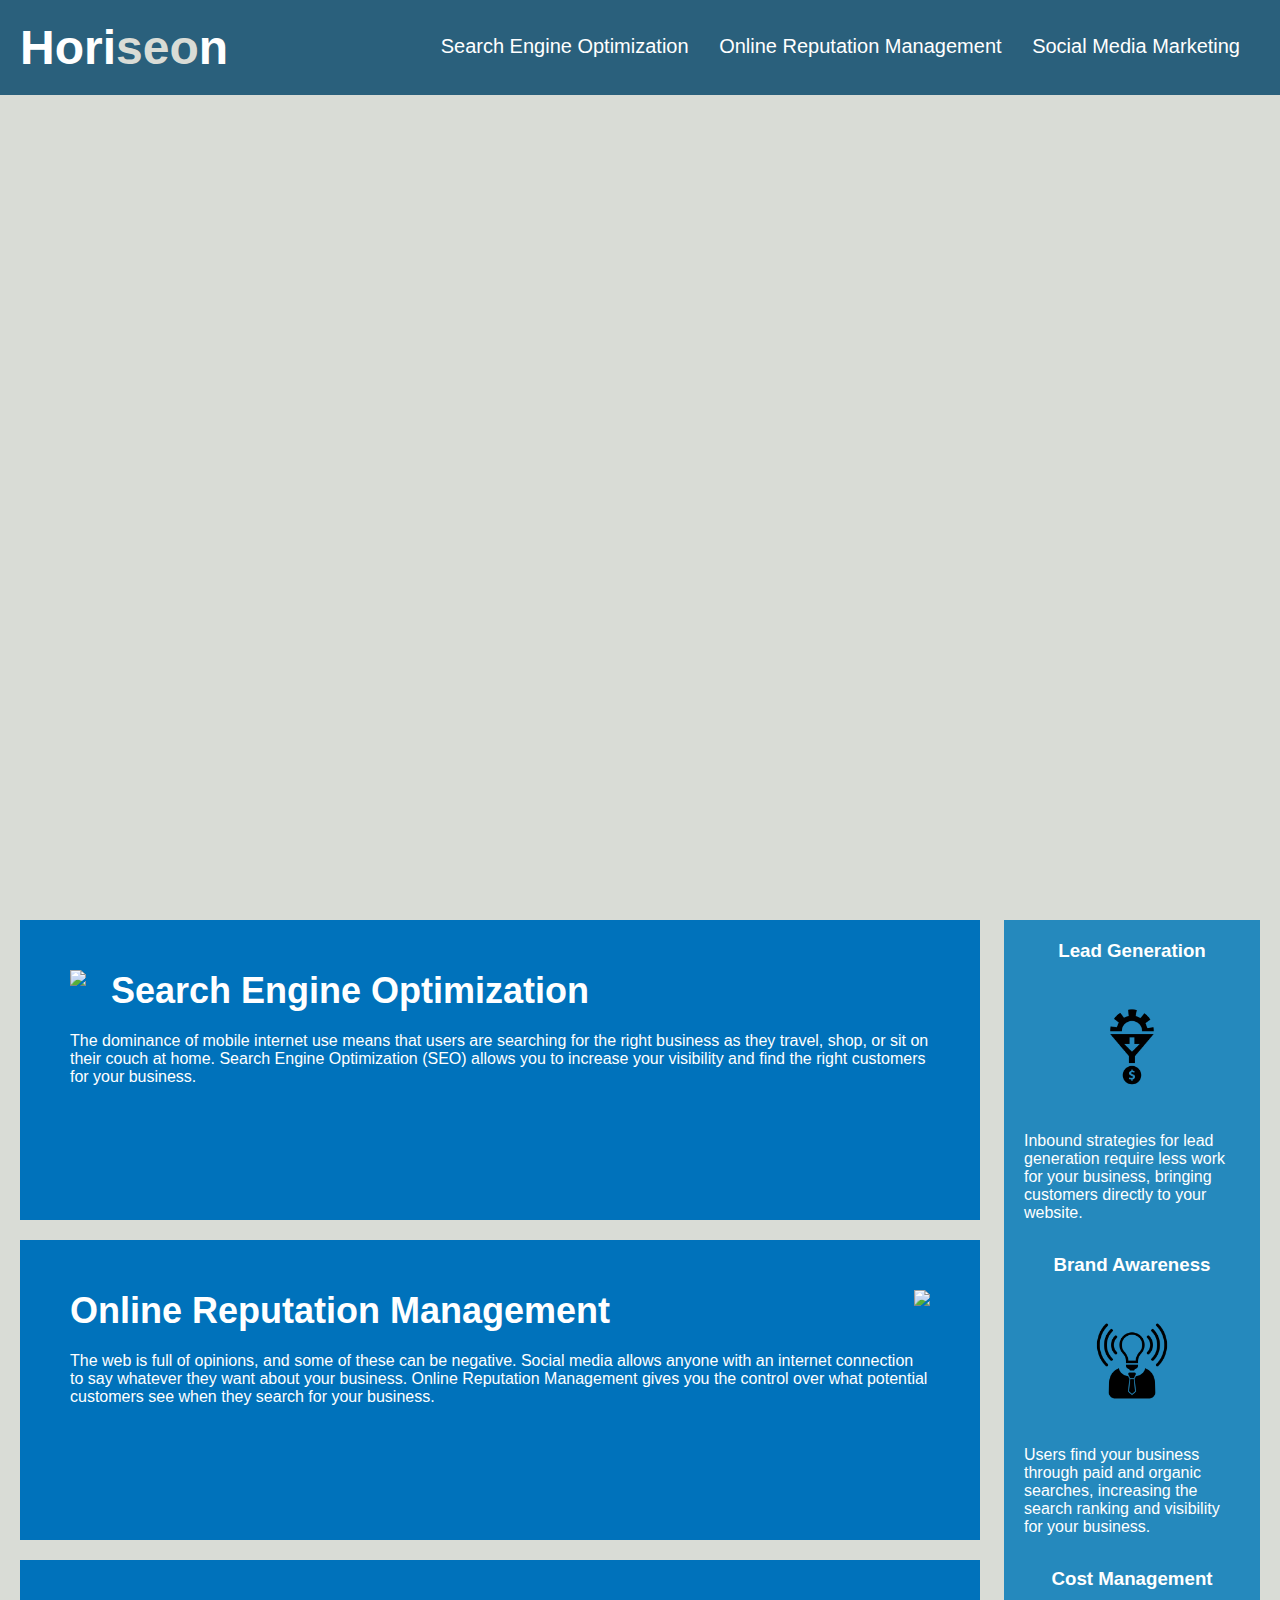
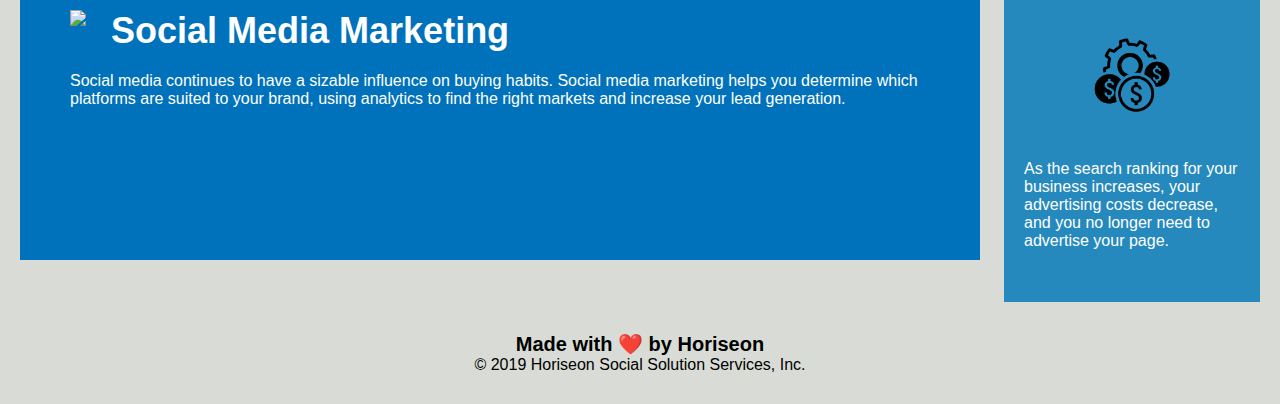
==== Develop/index.html @ d2d0c0d6 "adding files to github again" ====
<!DOCTYPE html>
<html lang="en-us">

<head>
    <meta charset="UTF-8" />
    <link rel="stylesheet" href="./assets/css/style.css">
    <title>website</title>
</head>

<body>
    <div class="header">
        <h1>Hori<span class="seo">seo</span>n</h1>
        <div>
            <ul>
                <li>
                    <a href="#search-engine-optimization">Search Engine Optimization</a>
                </li>
                <li>
                    <a href="#online-reputation-management">Online Reputation Management</a>
                </li>
                <li>
                    <a href="#social-media-marketing">Social Media Marketing</a>
                </li>
            </ul>
        </div>
    </div>
    <div class="hero"></div>
    <div class="content">
        <div class="search-engine-optimization">
            <img src="./assets/images/search-engine-optimization.jpg" class="float-left" />
            <h2>Search Engine Optimization</h2>
            <p>
                The dominance of mobile internet use means that users are searching for the right business as they travel, shop, or sit on their couch at home. Search Engine Optimization (SEO) allows you to increase your visibility and find the right customers for your business.
            </p>
        </div>
        <div id="online-reputation-management" class="online-reputation-management">
            <img src="./assets/images/online-reputation-management.jpg" class="float-right" />
            <h2>Online Reputation Management</h2>
            <p>
                The web is full of opinions, and some of these can be negative. Social media allows anyone with an internet connection to say whatever they want about your business. Online Reputation Management gives you the control over what potential customers see when they search for your business.
            </p>
        </div>
        <div id="social-media-marketing" class="social-media-marketing">
            <img src="./assets/images/social-media-marketing.jpg" class="float-left" />
            <h2>Social Media Marketing</h2>
            <p>
                Social media continues to have a sizable influence on buying habits. Social media marketing helps you determine which platforms are suited to your brand, using analytics to find the right markets and increase your lead generation.
            </p>
        </div>
    </div>
    <div class="benefits">
        <div class="benefit-lead">
            <h3>Lead Generation</h3>
            <img src="./assets/images/lead-generation.png" />
            <p>
                Inbound strategies for lead generation require less work for your business, bringing customers directly to your website.
            </p>
        </div>
        <div class="benefit-brand">
            <h3>Brand Awareness</h3>
            <img src="./assets/images/brand-awareness.png" />
            <p>
                Users find your business through paid and organic searches, increasing the search ranking and visibility for your business.
            </p>
        </div>
        <div class="benefit-cost">
            <h3>Cost Management</h3>
            <img src="./assets/images/cost-management.png" />
            <p>
                As the search ranking for your business increases, your advertising costs decrease, and you no longer need to advertise your page.
            </p>
        </div>
    </div>
    <div class="footer">
        <h2>Made with ❤️️ by Horiseon</h2>
        <p>
            &copy; 2019 Horiseon Social Solution Services, Inc.
        </p>
    </div>
</body>

</html>
---- Develop/assets/css/style.css ----
* {
    box-sizing: border-box;
    padding: 0;
    margin: 0;
}

body {
    background-color: #d9dcd6;
}

.header {
    padding: 20px;
    font-family: 'Trebuchet MS', 'Lucida Sans Unicode', 'Lucida Grande', 'Lucida Sans', Arial, sans-serif;
    background-color: #2a607c;
    color: #ffffff;
}

.header h1 {
    display: inline-block;
    font-size: 48px;
}

.header h1 .seo {
    color: #d9dcd6;
}

.header div {
    padding-top: 15px;
    margin-right: 20px;
    float: right;
    font-family: 'Gill Sans', 'Gill Sans MT', Calibri, 'Trebuchet MS', sans-serif;
    font-size: 20px;
}

.header div ul {
    list-style-type: none;
}

.header div ul li {
    display: inline-block;
    margin-left: 25px;
}

a {
    color: #ffffff;
    text-decoration: none;
}

p {
    font-size: 16px;
}

.hero {
    height: 800px;
    width: 100%;
    margin-bottom: 25px;
    background-image: url("../images/digital-marketing-meeting.jpg");
    background-size: cover;
    background-position: center;
}

.float-left {
    float: left;
    margin-right: 25px;
}

.float-right {
    float: right;
    margin-left: 25px;
}

.content {
    width: 75%;
    display: inline-block;
    margin-left: 20px;
}

.benefits {
    margin-right: 20px;
    padding: 20px;
    clear: both;
    float: right;
    width: 20%;
    height: 100%;
    font-family: 'Gill Sans', 'Gill Sans MT', Calibri, 'Trebuchet MS', sans-serif;
    background-color: #2589bd;
}

.benefit-lead {
    margin-bottom: 32px;
    color: #ffffff;
}

.benefit-brand {
    margin-bottom: 32px;
    color: #ffffff;
}

.benefit-cost {
    margin-bottom: 32px;
    color: #ffffff;
}

.benefit-lead h3 {
    margin-bottom: 10px;
    text-align: center;
}

.benefit-brand h3 {
    margin-bottom: 10px;
    text-align: center;
}

.benefit-cost h3 {
    margin-bottom: 10px;
    text-align: center;
}

.benefit-lead img {
    display: block;
    margin: 10px auto;
    max-width: 150px;
}

.benefit-brand img {
    display: block;
    margin: 10px auto;
    max-width: 150px;
}

.benefit-cost img {
    display: block;
    margin: 10px auto;
    max-width: 150px;
}

.search-engine-optimization {
    margin-bottom: 20px;
    padding: 50px;
    height: 300px;
    font-family: 'Gill Sans', 'Gill Sans MT', Calibri, 'Trebuchet MS', sans-serif;
    background-color: #0072bb;
    color: #ffffff;
}

.online-reputation-management {
    margin-bottom: 20px;
    padding: 50px;
    height: 300px;
    font-family: 'Gill Sans', 'Gill Sans MT', Calibri, 'Trebuchet MS', sans-serif;
    background-color: #0072bb;
    color: #ffffff;
}

.social-media-marketing {
    margin-bottom: 20px;
    padding: 50px;
    height: 300px;
    font-family: 'Gill Sans', 'Gill Sans MT', Calibri, 'Trebuchet MS', sans-serif;
    background-color: #0072bb;
    color: #ffffff;
}

.search-engine-optimization img {
    max-height: 200px;
}

.online-reputation-management img {
    max-height: 200px;
}

.social-media-marketing img {
    max-height: 200px;
}

.search-engine-optimization h2 {
    margin-bottom: 20px;
    font-size: 36px;
}

.online-reputation-management h2 {
    margin-bottom: 20px;
    font-size: 36px;
}

.social-media-marketing h2 {
    margin-bottom: 20px;
    font-size: 36px;
}

.footer {
    padding: 30px;
    clear: both;
    font-family: 'Trebuchet MS', 'Lucida Sans Unicode', 'Lucida Grande', 'Lucida Sans', Arial, sans-serif;
    text-align: center;
}

.footer h2 {
    font-size: 20px;
}
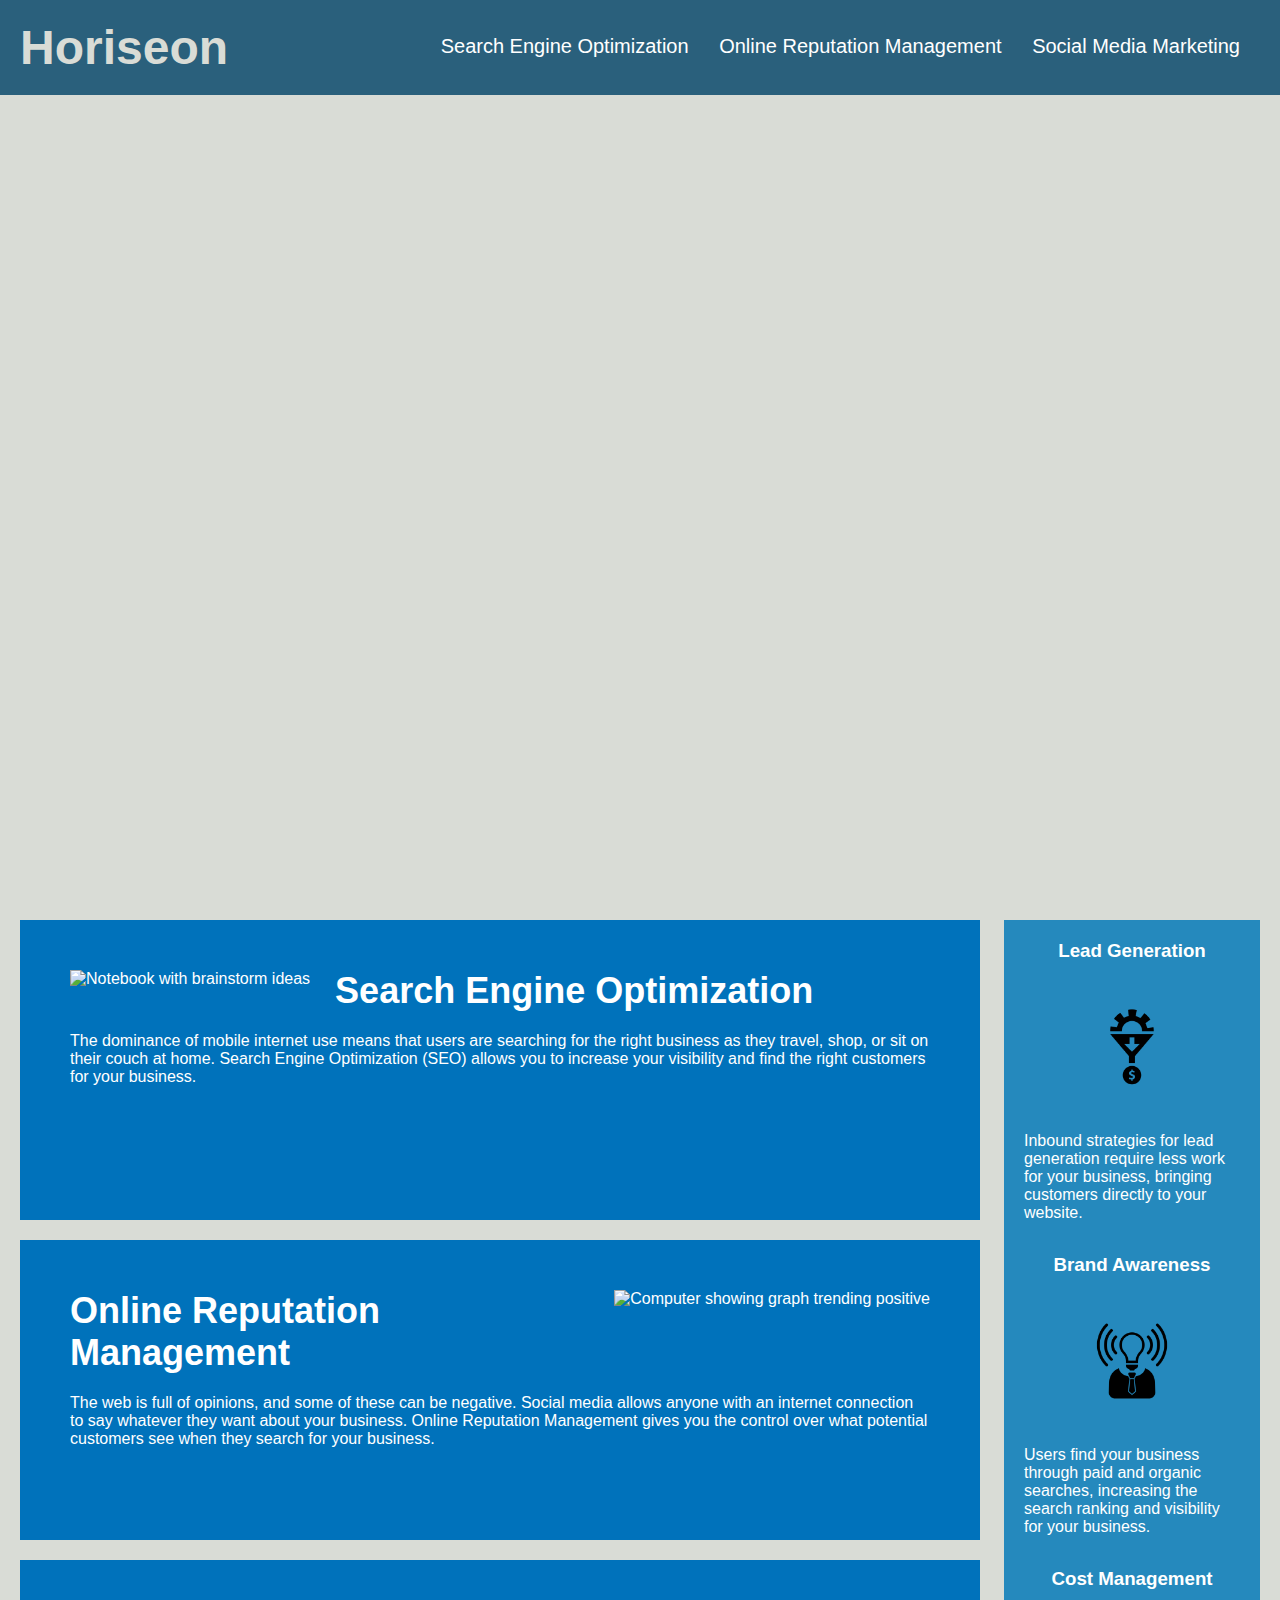
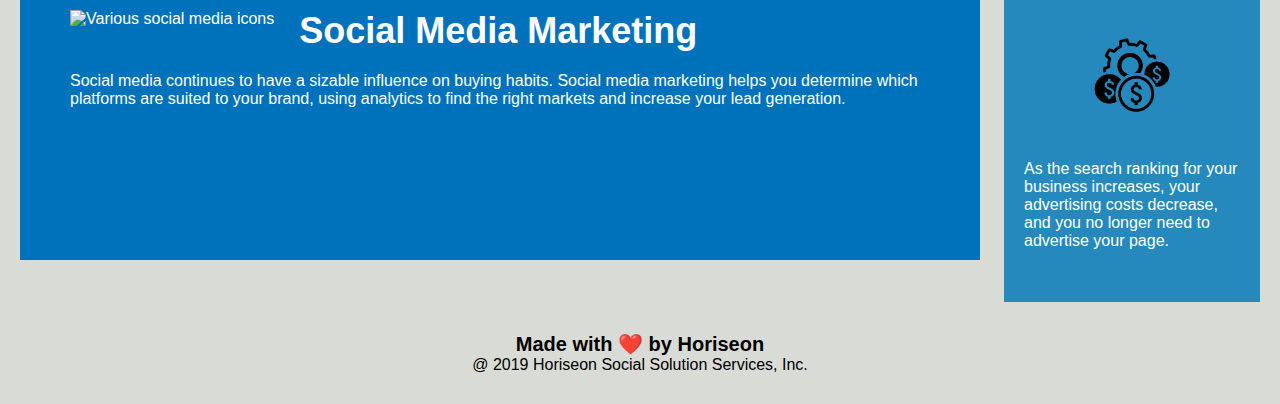
==== commit b32a06ba: "made changes to CSS + HTML and started readme file" ====
--- a/Develop/index.html
+++ b/Develop/index.html
@@ -8,75 +8,71 @@
 </head>
 
 <body>
+    <!-- Added header -->
+	<header>
     <div class="header">
-        <h1>Hori<span class="seo">seo</span>n</h1>
+      <h1> Hori<span class="seo">seo</span>n </h1>
         <div>
-            <ul>
-                <li>
-                    <a href="#search-engine-optimization">Search Engine Optimization</a>
-                </li>
-                <li>
-                    <a href="#online-reputation-management">Online Reputation Management</a>
-                </li>
-                <li>
-                    <a href="#social-media-marketing">Social Media Marketing</a>
-                </li>
-            </ul>
+          <ul>
+            <li> <a href="#search-engine-optimization">Search Engine Optimization</a> </li>
+            <li> <a href="#online-reputation-management">Online Reputation Management</a> </li>
+            <li> <a href="#social-media-marketing">Social Media Marketing</a> </li>
+          </ul>
         </div>
+		</div>
+	</header>
+
+<!-- does this needs to be in an image??-->
+<section>
+    <div class="hero"></div>
+</section>
+
+<!-- this need to be  section -->
+<section>
+  <div class="content">
+    <div class="search-engine-optimization">
+      <img src="./assets/images/search-engine-optimization.jpg" class="float-left" alt="Notebook with brainstorm ideas"/>
+        <h2>Search Engine Optimization</h2>
+          <p>The dominance of mobile internet use means that users are searching for the right business as they travel, shop, or sit on their couch at home. Search Engine Optimization (SEO) allows you to increase your visibility and find the right customers for your business. </p>
     </div>
-    <div class="hero"></div>
-    <div class="content">
-        <div class="search-engine-optimization">
-            <img src="./assets/images/search-engine-optimization.jpg" class="float-left" />
-            <h2>Search Engine Optimization</h2>
-            <p>
-                The dominance of mobile internet use means that users are searching for the right business as they travel, shop, or sit on their couch at home. Search Engine Optimization (SEO) allows you to increase your visibility and find the right customers for your business.
-            </p>
-        </div>
-        <div id="online-reputation-management" class="online-reputation-management">
-            <img src="./assets/images/online-reputation-management.jpg" class="float-right" />
-            <h2>Online Reputation Management</h2>
-            <p>
-                The web is full of opinions, and some of these can be negative. Social media allows anyone with an internet connection to say whatever they want about your business. Online Reputation Management gives you the control over what potential customers see when they search for your business.
-            </p>
-        </div>
-        <div id="social-media-marketing" class="social-media-marketing">
-            <img src="./assets/images/social-media-marketing.jpg" class="float-left" />
-            <h2>Social Media Marketing</h2>
-            <p>
-                Social media continues to have a sizable influence on buying habits. Social media marketing helps you determine which platforms are suited to your brand, using analytics to find the right markets and increase your lead generation.
-            </p>
-        </div>
+    <div class="online-reputation-management">
+      <img src="./assets/images/online-reputation-management.jpg" class="float-right" alt="Computer showing graph trending positive"/>
+        <h2>Online Reputation Management</h2>
+          <p> The web is full of opinions, and some of these can be negative. Social media allows anyone with an internet connection to say whatever they want about your business. Online Reputation Management gives you the control over what potential customers see when they search for your business. </p>
     </div>
-    <div class="benefits">
-        <div class="benefit-lead">
-            <h3>Lead Generation</h3>
-            <img src="./assets/images/lead-generation.png" />
-            <p>
-                Inbound strategies for lead generation require less work for your business, bringing customers directly to your website.
-            </p>
-        </div>
-        <div class="benefit-brand">
-            <h3>Brand Awareness</h3>
-            <img src="./assets/images/brand-awareness.png" />
-            <p>
-                Users find your business through paid and organic searches, increasing the search ranking and visibility for your business.
-            </p>
-        </div>
-        <div class="benefit-cost">
-            <h3>Cost Management</h3>
-            <img src="./assets/images/cost-management.png" />
-            <p>
-                As the search ranking for your business increases, your advertising costs decrease, and you no longer need to advertise your page.
-            </p>
-        </div>
+    <div class="social-media-marketing">
+      <img src="./assets/images/social-media-marketing.jpg" class="float-left" alt="Various social media icons" />
+        <h2>Social Media Marketing</h2>
+          <p> Social media continues to have a sizable influence on buying habits. Social media marketing helps you determine which platforms are suited to your brand, using analytics to find the right markets and increase your lead generation. </p>
     </div>
-    <div class="footer">
-        <h2>Made with ❤️️ by Horiseon</h2>
-        <p>
-            &copy; 2019 Horiseon Social Solution Services, Inc.
-        </p>
+  </div>
+
+  <div class="benefits">
+    <div class="benefit-lead">
+      <h3>Lead Generation</h3>
+        <img src="./assets/images/lead-generation.png" alt="Lead generation icon"/>
+          <p> Inbound strategies for lead generation require less work for your business, bringing customers directly to your website. </p>
     </div>
+    <div class="benefit-brand">
+      <h3>Brand Awareness</h3>
+        <img src="./assets/images/brand-awareness.png" alt="Brand awareness icon"/>
+          <p> Users find your business through paid and organic searches, increasing the search ranking and visibility for your business. </p>
+    </div>
+    <div class="benefit-cost">
+      <h3>Cost Management</h3>
+        <img src="./assets/images/cost-management.png" alt="Cost management icon"/>
+          <p> As the search ranking for your business increases, your advertising costs decrease, and you no longer need to advertise your page. </p>
+    </div>
+  </div>
+</section>
+
+<footer>
+	<div class="footer">
+  	<h2>Made with ❤️️ by Horiseon</h2>
+     <p> @ 2019 Horiseon Social Solution Services, Inc. </p>
+	</div>
+</footer>
+
 </body>
 
 </html>
--- a/Develop/assets/css/style.css
+++ b/Develop/assets/css/style.css
@@ -18,11 +18,9 @@
 .header h1 {
     display: inline-block;
     font-size: 48px;
+    color: #d9dcd6;
 }
 
-.header h1 .seo {
-    color: #d9dcd6;
-}
 
 .header div {
     padding-top: 15px;
@@ -32,6 +30,7 @@
     font-size: 20px;
 }
 
+/* can we just delete this? */
 .header div ul {
     list-style-type: none;
 }
@@ -69,10 +68,19 @@
     margin-left: 25px;
 }
 
+.content h2 {
+    margin-bottom: 20px;
+    font-size: 36px;
+}
 .content {
     width: 75%;
     display: inline-block;
     margin-left: 20px;
+}
+
+h3 {
+    margin-bottom: 10px;
+    text-align: center;
 }
 
 .benefits {
@@ -99,21 +107,6 @@
 .benefit-cost {
     margin-bottom: 32px;
     color: #ffffff;
-}
-
-.benefit-lead h3 {
-    margin-bottom: 10px;
-    text-align: center;
-}
-
-.benefit-brand h3 {
-    margin-bottom: 10px;
-    text-align: center;
-}
-
-.benefit-cost h3 {
-    margin-bottom: 10px;
-    text-align: center;
 }
 
 .benefit-lead img {
@@ -161,32 +154,10 @@
     color: #ffffff;
 }
 
-.search-engine-optimization img {
+.content img {
     max-height: 200px;
 }
 
-.online-reputation-management img {
-    max-height: 200px;
-}
-
-.social-media-marketing img {
-    max-height: 200px;
-}
-
-.search-engine-optimization h2 {
-    margin-bottom: 20px;
-    font-size: 36px;
-}
-
-.online-reputation-management h2 {
-    margin-bottom: 20px;
-    font-size: 36px;
-}
-
-.social-media-marketing h2 {
-    margin-bottom: 20px;
-    font-size: 36px;
-}
 
 .footer {
     padding: 30px;
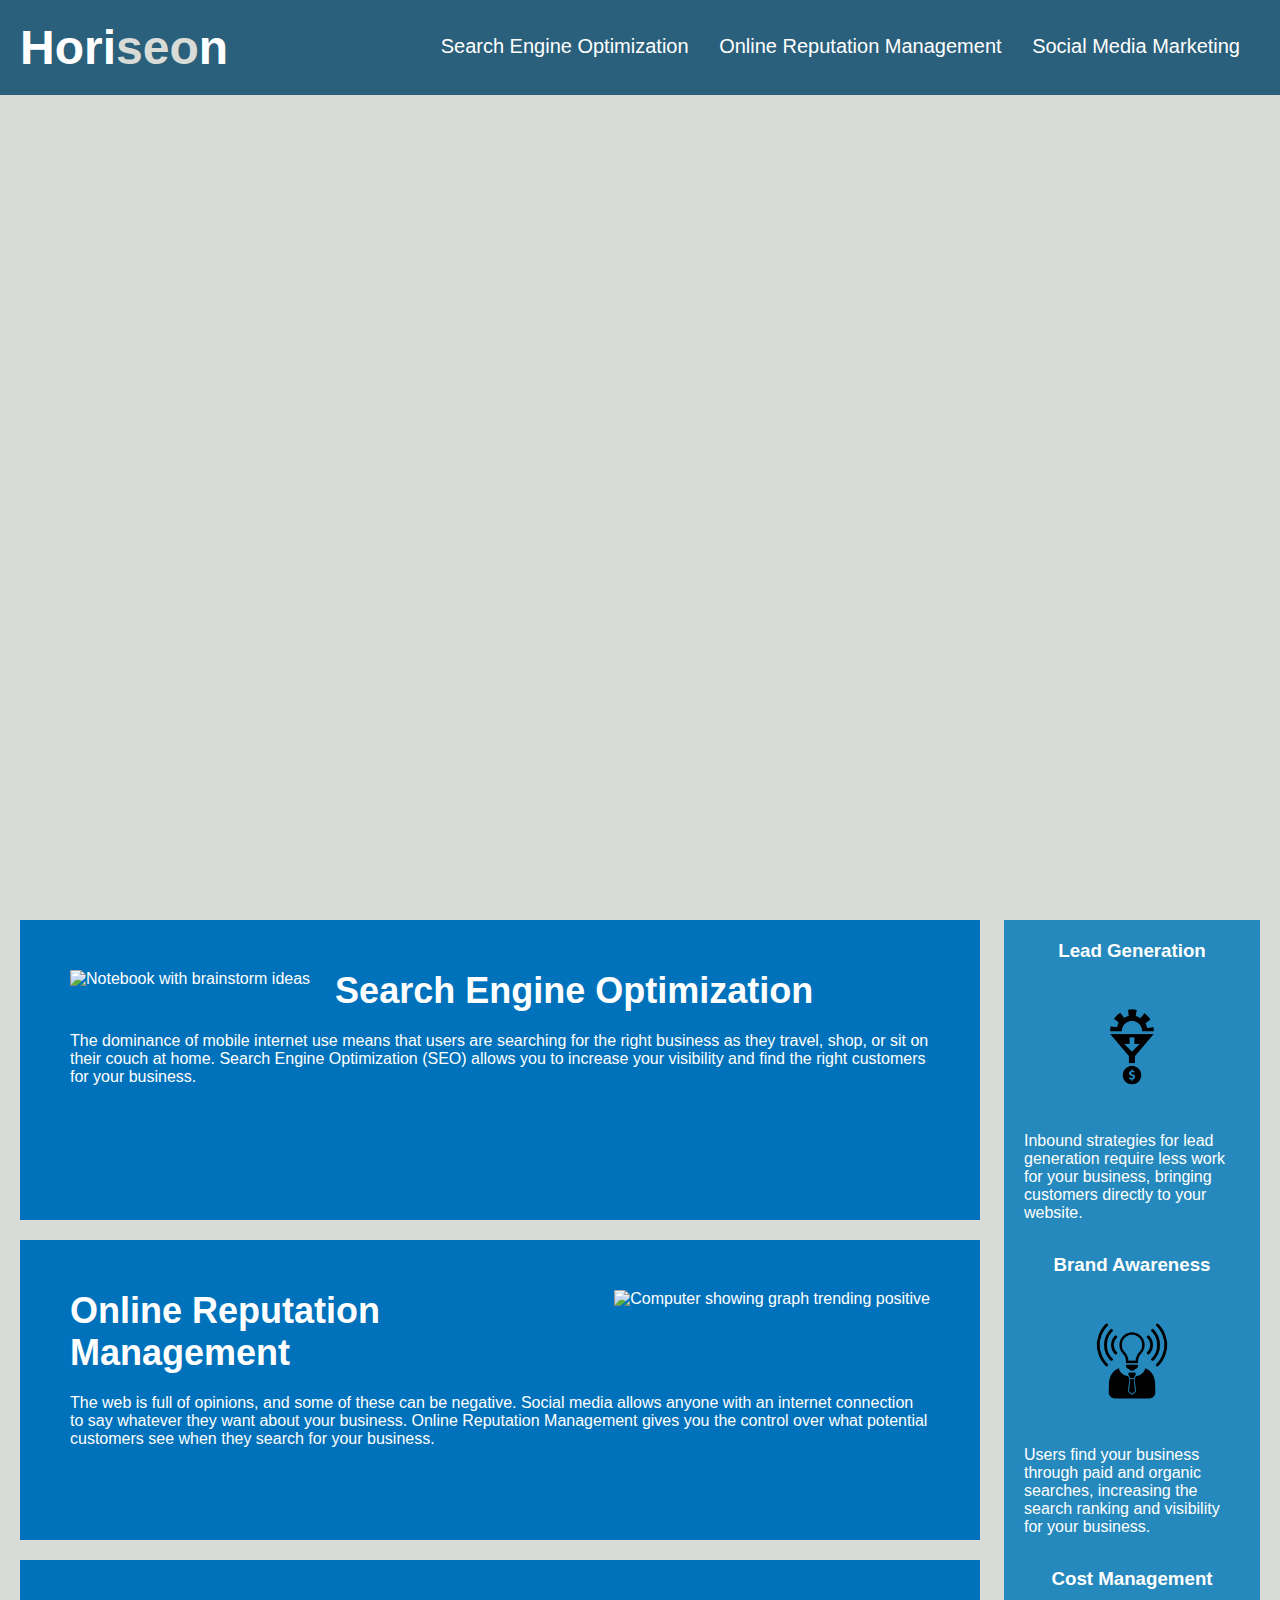
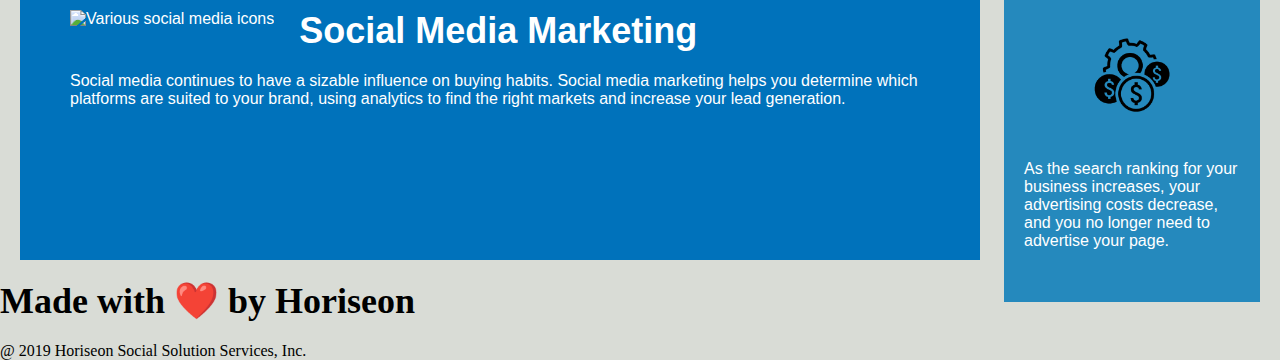
==== commit 3593c5bc: "completed more refactoring plus worked on readme" ====
--- a/Develop/index.html
+++ b/Develop/index.html
@@ -4,14 +4,14 @@
 <head>
     <meta charset="UTF-8" />
     <link rel="stylesheet" href="./assets/css/style.css">
-    <title>website</title>
+    <title>Horiseon online marketing firm</title>
 </head>
 
 <body>
     <!-- Added header -->
 	<header>
     <div class="header">
-      <h1> Hori<span class="seo">seo</span>n </h1>
+      <h1>Hori<span class="seo">seo</span>n</h1>
         <div>
           <ul>
             <li> <a href="#search-engine-optimization">Search Engine Optimization</a> </li>
@@ -22,48 +22,45 @@
 		</div>
 	</header>
 
-<!-- does this needs to be in an image??-->
+<!-- does this needs to be in an image or section?-->
 <section>
+  <!-- <img src="../assets/images/search-engine-optimization.jpg" class="hero" alt="Office brainstorm meeting"/> -->
     <div class="hero"></div>
 </section>
 
-<!-- this need to be  section -->
+<!-- Left hand column -->
 <section>
-  <div class="content">
-    <div class="search-engine-optimization">
+  <div class="resources">
+    <div id="search-engine-optimization" class="content-blocks">
       <img src="./assets/images/search-engine-optimization.jpg" class="float-left" alt="Notebook with brainstorm ideas"/>
         <h2>Search Engine Optimization</h2>
           <p>The dominance of mobile internet use means that users are searching for the right business as they travel, shop, or sit on their couch at home. Search Engine Optimization (SEO) allows you to increase your visibility and find the right customers for your business. </p>
     </div>
-    <div class="online-reputation-management">
+    <div id="online-reputation-management" class="content-blocks">
       <img src="./assets/images/online-reputation-management.jpg" class="float-right" alt="Computer showing graph trending positive"/>
         <h2>Online Reputation Management</h2>
           <p> The web is full of opinions, and some of these can be negative. Social media allows anyone with an internet connection to say whatever they want about your business. Online Reputation Management gives you the control over what potential customers see when they search for your business. </p>
     </div>
-    <div class="social-media-marketing">
+    <div id="social-media-marketing" class="content-blocks">
       <img src="./assets/images/social-media-marketing.jpg" class="float-left" alt="Various social media icons" />
         <h2>Social Media Marketing</h2>
           <p> Social media continues to have a sizable influence on buying habits. Social media marketing helps you determine which platforms are suited to your brand, using analytics to find the right markets and increase your lead generation. </p>
     </div>
   </div>
-
+<!-- Right hand column -->
   <div class="benefits">
-    <div class="benefit-lead">
-      <h3>Lead Generation</h3>
-        <img src="./assets/images/lead-generation.png" alt="Lead generation icon"/>
-          <p> Inbound strategies for lead generation require less work for your business, bringing customers directly to your website. </p>
-    </div>
-    <div class="benefit-brand">
-      <h3>Brand Awareness</h3>
-        <img src="./assets/images/brand-awareness.png" alt="Brand awareness icon"/>
-          <p> Users find your business through paid and organic searches, increasing the search ranking and visibility for your business. </p>
-    </div>
-    <div class="benefit-cost">
-      <h3>Cost Management</h3>
-        <img src="./assets/images/cost-management.png" alt="Cost management icon"/>
-          <p> As the search ranking for your business increases, your advertising costs decrease, and you no longer need to advertise your page. </p>
+    <h3>Lead Generation</h3>
+      <img src="./assets/images/lead-generation.png" alt="Lead generation icon"/>
+        <p> Inbound strategies for lead generation require less work for your business, bringing customers directly to your website. </p>
+    <h3>Brand Awareness</h3>
+      <img src="./assets/images/brand-awareness.png" alt="Brand awareness icon"/>
+        <p> Users find your business through paid and organic searches, increasing the search ranking and visibility for your business. </p>
+    <h3>Cost Management</h3>
+      <img src="./assets/images/cost-management.png" alt="Cost management icon"/>
+        <p> As the search ranking for your business increases, your advertising costs decrease, and you no longer need to advertise your page. </p>
     </div>
   </div>
+  <!-- </aside> -->
 </section>
 
 <footer>
--- a/Develop/assets/css/style.css
+++ b/Develop/assets/css/style.css
@@ -15,12 +15,25 @@
     color: #ffffff;
 }
 
-.header h1 {
+.header h1  {
     display: inline-block;
     font-size: 48px;
+}
+
+.header h1 .seo {
     color: #d9dcd6;
 }
 
+h2 {
+    margin-bottom: 20px;
+    font-size: 36px;
+}
+
+h3 {
+    margin-bottom: 10px;
+    text-align: center;
+    color: white;
+}
 
 .header div {
     padding-top: 15px;
@@ -30,15 +43,12 @@
     font-size: 20px;
 }
 
-/* can we just delete this? */
-.header div ul {
-    list-style-type: none;
-}
-
 .header div ul li {
     display: inline-block;
     margin-left: 25px;
 }
+
+
 
 a {
     color: #ffffff;
@@ -68,21 +78,30 @@
     margin-left: 25px;
 }
 
-.content h2 {
-    margin-bottom: 20px;
-    font-size: 36px;
-}
-.content {
+
+.resources {
     width: 75%;
     display: inline-block;
     margin-left: 20px;
 }
 
-h3 {
-    margin-bottom: 10px;
-    text-align: center;
+
+/* Large content boxes on the left */
+.content-blocks {
+    margin-bottom: 20px;
+    padding: 50px;
+    height: 300px;
+    font-family: 'Gill Sans', 'Gill Sans MT', Calibri, 'Trebuchet MS', sans-serif;
+    background-color: #0072bb;
+    color: #ffffff;
 }
 
+/* Photos in large content boxes on the left */
+.resources img {
+    max-height: 200px;
+}
+
+/* Right hand column content */
 .benefits {
     margin-right: 20px;
     padding: 20px;
@@ -94,71 +113,18 @@
     background-color: #2589bd;
 }
 
-.benefit-lead {
+.benefits p  {
     margin-bottom: 32px;
     color: #ffffff;
 }
 
-.benefit-brand {
-    margin-bottom: 32px;
-    color: #ffffff;
-}
-
-.benefit-cost {
-    margin-bottom: 32px;
-    color: #ffffff;
-}
-
-.benefit-lead img {
+.benefits img {
     display: block;
     margin: 10px auto;
     max-width: 150px;
 }
 
-.benefit-brand img {
-    display: block;
-    margin: 10px auto;
-    max-width: 150px;
-}
-
-.benefit-cost img {
-    display: block;
-    margin: 10px auto;
-    max-width: 150px;
-}
-
-.search-engine-optimization {
-    margin-bottom: 20px;
-    padding: 50px;
-    height: 300px;
-    font-family: 'Gill Sans', 'Gill Sans MT', Calibri, 'Trebuchet MS', sans-serif;
-    background-color: #0072bb;
-    color: #ffffff;
-}
-
-.online-reputation-management {
-    margin-bottom: 20px;
-    padding: 50px;
-    height: 300px;
-    font-family: 'Gill Sans', 'Gill Sans MT', Calibri, 'Trebuchet MS', sans-serif;
-    background-color: #0072bb;
-    color: #ffffff;
-}
-
-.social-media-marketing {
-    margin-bottom: 20px;
-    padding: 50px;
-    height: 300px;
-    font-family: 'Gill Sans', 'Gill Sans MT', Calibri, 'Trebuchet MS', sans-serif;
-    background-color: #0072bb;
-    color: #ffffff;
-}
-
-.content img {
-    max-height: 200px;
-}
-
-
+/* 
 .footer {
     padding: 30px;
     clear: both;
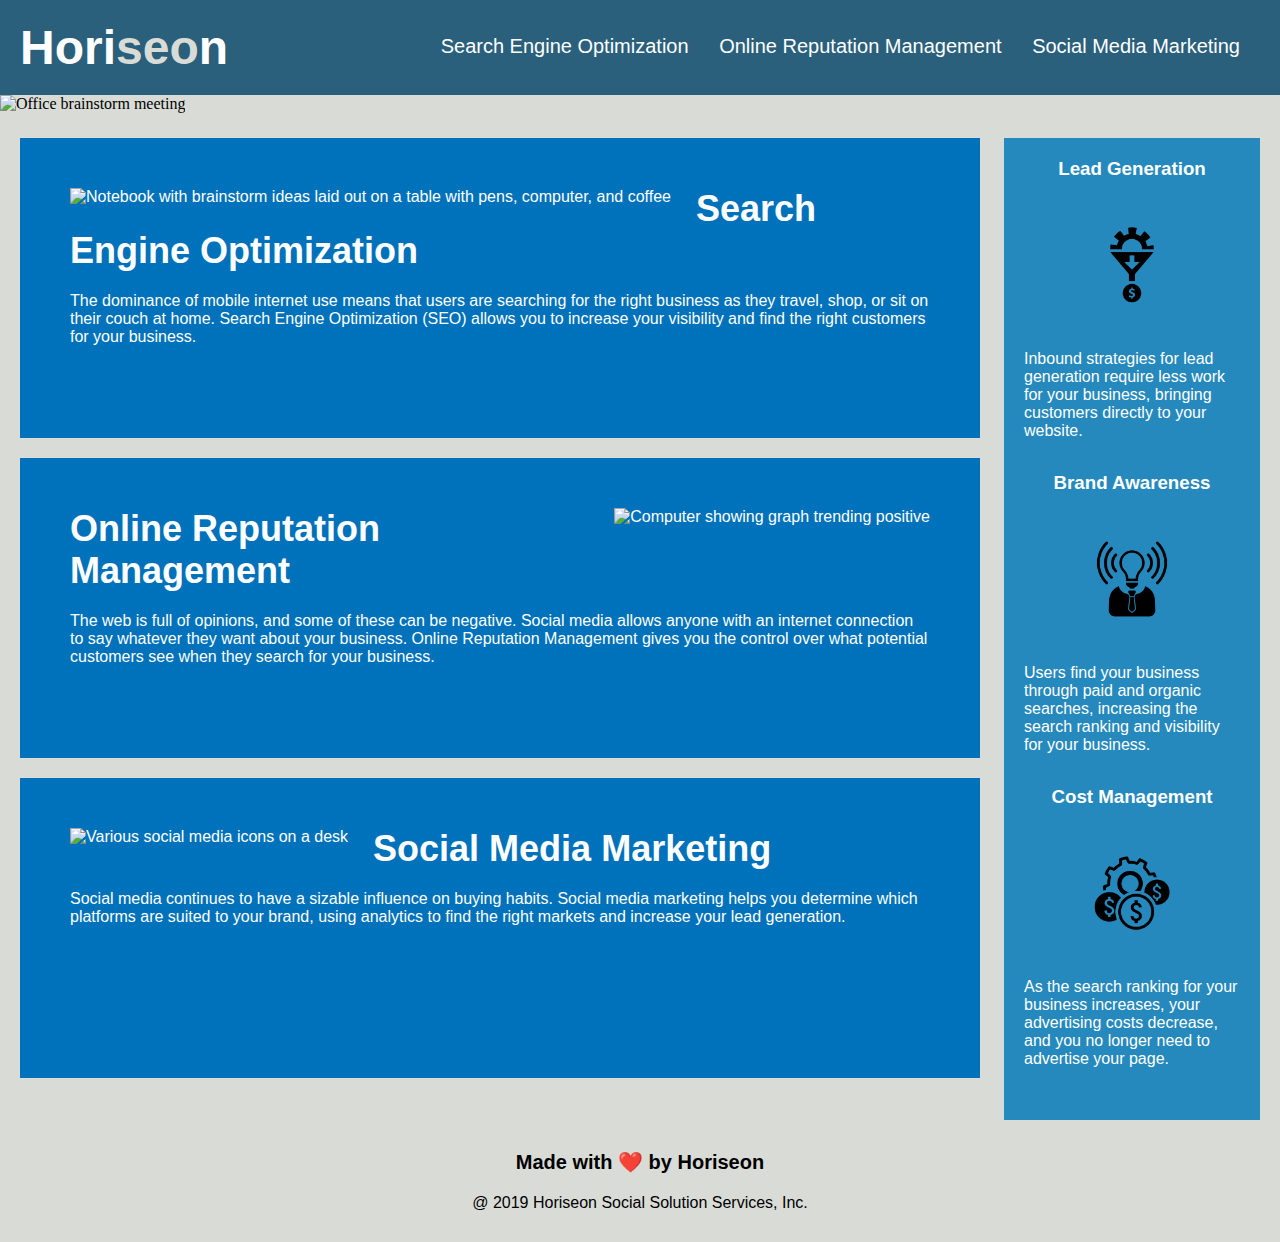
==== commit 08bcea25: "updated CSS and index" ====
--- a/Develop/index.html
+++ b/Develop/index.html
@@ -8,47 +8,48 @@
 </head>
 
 <body>
-    <!-- Added header -->
-	<header>
-    <div class="header">
-      <h1>Hori<span class="seo">seo</span>n</h1>
-        <div>
-          <ul>
-            <li> <a href="#search-engine-optimization">Search Engine Optimization</a> </li>
-            <li> <a href="#online-reputation-management">Online Reputation Management</a> </li>
-            <li> <a href="#social-media-marketing">Social Media Marketing</a> </li>
-          </ul>
-        </div>
-		</div>
+
+  <!-- header -->
+  <header class="header">
+    <h1>Hori<span class="seo">seo</span>n</h1>
+       <nav>
+        <ul>
+          <li> <a href="#search-engine-optimization">Search Engine Optimization</a> </li>
+          <li> <a href="#online-reputation-management">Online Reputation Management</a> </li>
+          <li> <a href="#social-media-marketing">Social Media Marketing</a> </li>
+        </ul>
+      </nav>
 	</header>
 
-<!-- does this needs to be in an image or section?-->
-<section>
-  <!-- <img src="../assets/images/search-engine-optimization.jpg" class="hero" alt="Office brainstorm meeting"/> -->
-    <div class="hero"></div>
-</section>
+<!-- Main photo-->
+<main>
+  <img src="./assets/images/digital-marketing-meeting.jpg" class="hero" alt="Office brainstorm meeting"/>
+</main>
 
 <!-- Left hand column -->
 <section>
   <div class="resources">
-    <div id="search-engine-optimization" class="content-blocks">
-      <img src="./assets/images/search-engine-optimization.jpg" class="float-left" alt="Notebook with brainstorm ideas"/>
+    <section id="search-engine-optimization" class="content-blocks">
+      <img src="./assets/images/search-engine-optimization.jpg" class="float-left" alt="Notebook with brainstorm ideas laid out on a table with pens, computer, and coffee"/>
         <h2>Search Engine Optimization</h2>
           <p>The dominance of mobile internet use means that users are searching for the right business as they travel, shop, or sit on their couch at home. Search Engine Optimization (SEO) allows you to increase your visibility and find the right customers for your business. </p>
-    </div>
-    <div id="online-reputation-management" class="content-blocks">
+    </section>
+
+    <section id="online-reputation-management" class="content-blocks">
       <img src="./assets/images/online-reputation-management.jpg" class="float-right" alt="Computer showing graph trending positive"/>
         <h2>Online Reputation Management</h2>
           <p> The web is full of opinions, and some of these can be negative. Social media allows anyone with an internet connection to say whatever they want about your business. Online Reputation Management gives you the control over what potential customers see when they search for your business. </p>
-    </div>
-    <div id="social-media-marketing" class="content-blocks">
-      <img src="./assets/images/social-media-marketing.jpg" class="float-left" alt="Various social media icons" />
+    </section>
+
+    <section id="social-media-marketing" class="content-blocks">
+      <img src="./assets/images/social-media-marketing.jpg" class="float-left" alt="Various social media icons on a desk" />
         <h2>Social Media Marketing</h2>
           <p> Social media continues to have a sizable influence on buying habits. Social media marketing helps you determine which platforms are suited to your brand, using analytics to find the right markets and increase your lead generation. </p>
-    </div>
+    </section>
   </div>
+
 <!-- Right hand column -->
-  <div class="benefits">
+  <aside class="benefits">
     <h3>Lead Generation</h3>
       <img src="./assets/images/lead-generation.png" alt="Lead generation icon"/>
         <p> Inbound strategies for lead generation require less work for your business, bringing customers directly to your website. </p>
@@ -56,19 +57,18 @@
       <img src="./assets/images/brand-awareness.png" alt="Brand awareness icon"/>
         <p> Users find your business through paid and organic searches, increasing the search ranking and visibility for your business. </p>
     <h3>Cost Management</h3>
-      <img src="./assets/images/cost-management.png" alt="Cost management icon"/>
+      <img src="./assets/images/cost-management.png" alt="coins with hear icon"/>
         <p> As the search ranking for your business increases, your advertising costs decrease, and you no longer need to advertise your page. </p>
-    </div>
-  </div>
-  <!-- </aside> -->
+  </aside>
 </section>
 
-<footer>
-	<div class="footer">
+
+<!-- footer -->
+	<footer class="footer">
   	<h2>Made with ❤️️ by Horiseon</h2>
      <p> @ 2019 Horiseon Social Solution Services, Inc. </p>
-	</div>
-</footer>
+  </footer>
+
 
 </body>
 
--- a/Develop/assets/css/style.css
+++ b/Develop/assets/css/style.css
@@ -35,7 +35,7 @@
     color: white;
 }
 
-.header div {
+.header nav {
     padding-top: 15px;
     margin-right: 20px;
     float: right;
@@ -43,12 +43,10 @@
     font-size: 20px;
 }
 
-.header div ul li {
+.header nav ul li {
     display: inline-block;
     margin-left: 25px;
 }
-
-
 
 a {
     color: #ffffff;
@@ -58,16 +56,15 @@
 p {
     font-size: 16px;
 }
-
+/* This is the header image.  */
 .hero {
     height: 800px;
     width: 100%;
     margin-bottom: 25px;
-    background-image: url("../images/digital-marketing-meeting.jpg");
     background-size: cover;
     background-position: center;
 }
-
+/* determines the direction of the large boxes on the left */
 .float-left {
     float: left;
     margin-right: 25px;
@@ -78,13 +75,12 @@
     margin-left: 25px;
 }
 
-
+/* Large content boxes on the left */
 .resources {
     width: 75%;
     display: inline-block;
     margin-left: 20px;
 }
-
 
 /* Large content boxes on the left */
 .content-blocks {
@@ -124,7 +120,7 @@
     max-width: 150px;
 }
 
-/* 
+ /* footer */
 .footer {
     padding: 30px;
     clear: both;
